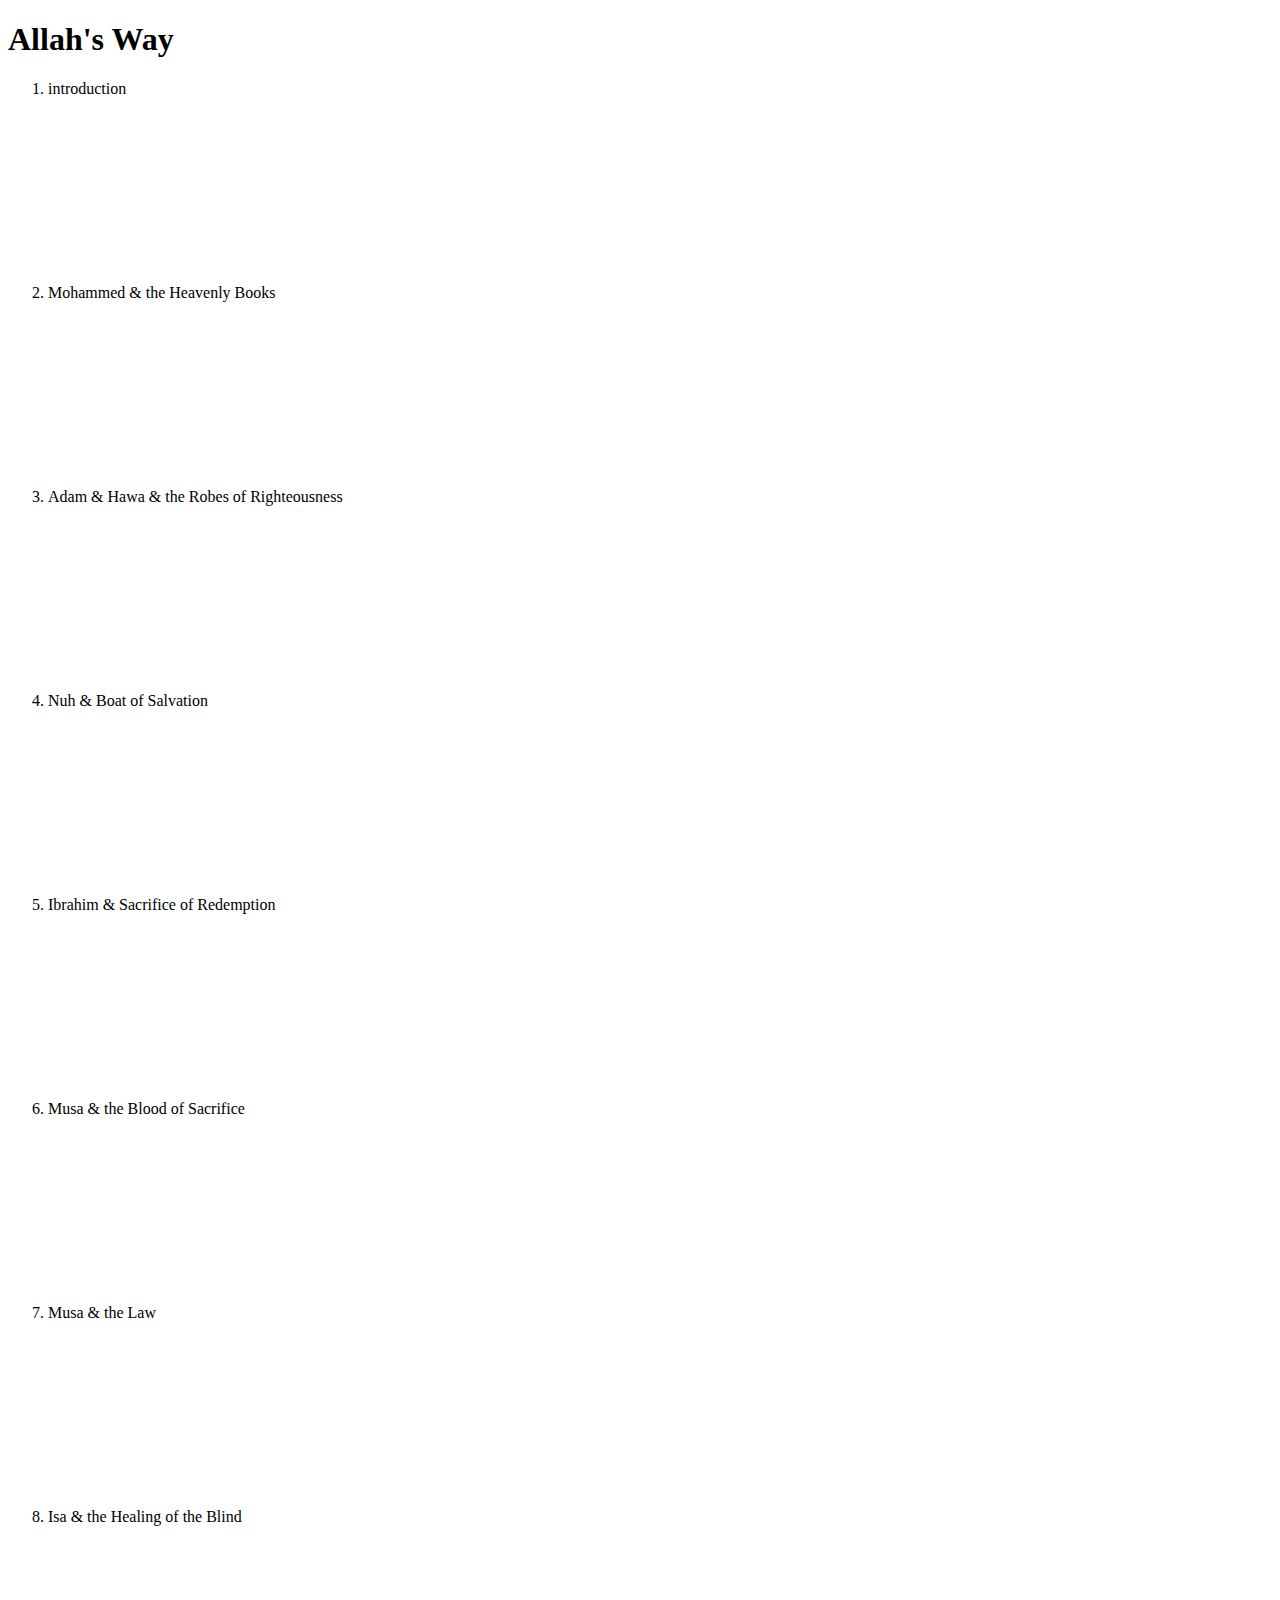
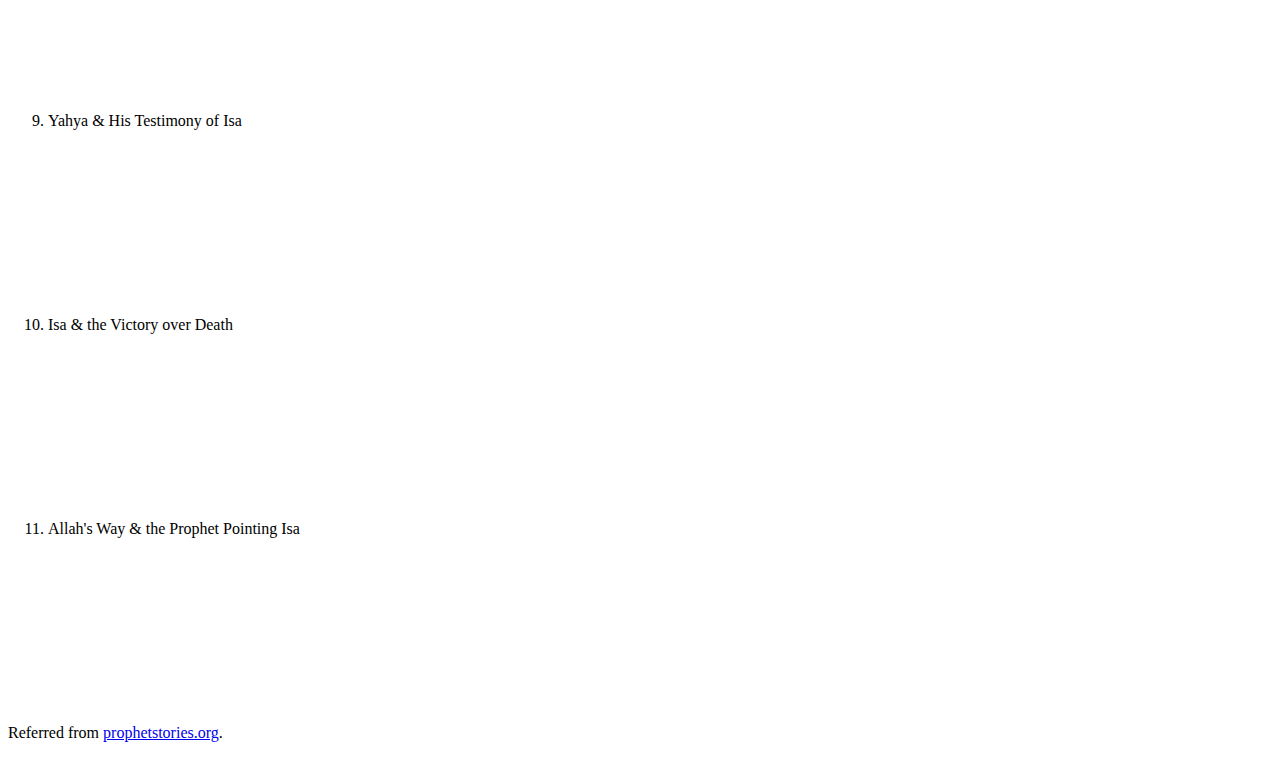
==== allah way.html @ 54e234db "Create allah way.html" ====
<!doctype html>
<html>
<head>
  <title>Allah's Way</title>
  <meta charset="utf-8">
  <meta name="viewport" content="width=device-width, initial-scale=1, maximum-scale=1, user-scalable=0">
</head>
<body>
  <h1>Allah's Way</h1>
  <ol>
  <li>introduction</li>
  <p>
    <iframe src="https://www.youtube.com/embed/wpmvAo_qbBU"
    frameborder="0" allowfullscreen></iframe>
  </p>

  <li>Mohammed & the Heavenly Books</li>
  <p>
    <iframe src="https://www.youtube.com/embed/aGXvQ2CtNvI"
    frameborder="0" allowfullscreen></iframe>
  </p>

  <li>Adam & Hawa & the Robes of Righteousness</li>
  <p>
    <iframe src="https://www.youtube.com/embed/Ps4k510UFRc"
    frameborder="0" allowfullscreen></iframe>
  </p>

  <li>Nuh & Boat of Salvation</li>
  <p>
    <iframe src="https://www.youtube.com/embed/9Rtircf6lao"
    frameborder="0" allowfullscreen></iframe>
  </p>

  <li>Ibrahim & Sacrifice of Redemption</li>
  <p>
    <iframe src="https://www.youtube.com/embed/4lX2rNeCf7w"
    frameborder="0" allowfullscreen></iframe>
  </p>

  <li>Musa & the Blood of Sacrifice</li>
  <p>
    <iframe src="https://www.youtube.com/embed/ZlDGePi2MLk"
    frameborder="0" allowfullscreen></iframe>
  </p>

  <li>Musa & the Law</li>
  <p>
    <iframe src="https://www.youtube.com/embed/PYxbrVqHrrc"
    frameborder="0" allowfullscreen></iframe>
  </p>

  <li>Isa & the Healing of the Blind</li>
  <p>
    <iframe src="https://www.youtube.com/embed/9WDoluchQZQ"
    frameborder="0" allowfullscreen></iframe>
  </p>

  <li>Yahya & His Testimony of Isa</li>
  <p>
    <iframe src="https://www.youtube.com/embed/ZIpYzsr4OOs"
    frameborder="0" allowfullscreen></iframe>
  </p>

  <li>Isa & the Victory over Death</li>
  <p>
    <iframe src="https://www.youtube.com/embed/CqOiXtqu0aw"
    frameborder="0" allowfullscreen></iframe>
  </p>

  <li>Allah's Way & the Prophet Pointing Isa</li>
  <p>
    <iframe src="https://www.youtube.com/embed/ccw6J3LLQuc"
    frameborder="0" allowfullscreen></iframe>
  </p>

  </ol>

  <p>
  Referred from 
  <a href="http://prophetstories.org">
  prophetstories.org</a>.
  </p>
</body>
</html>
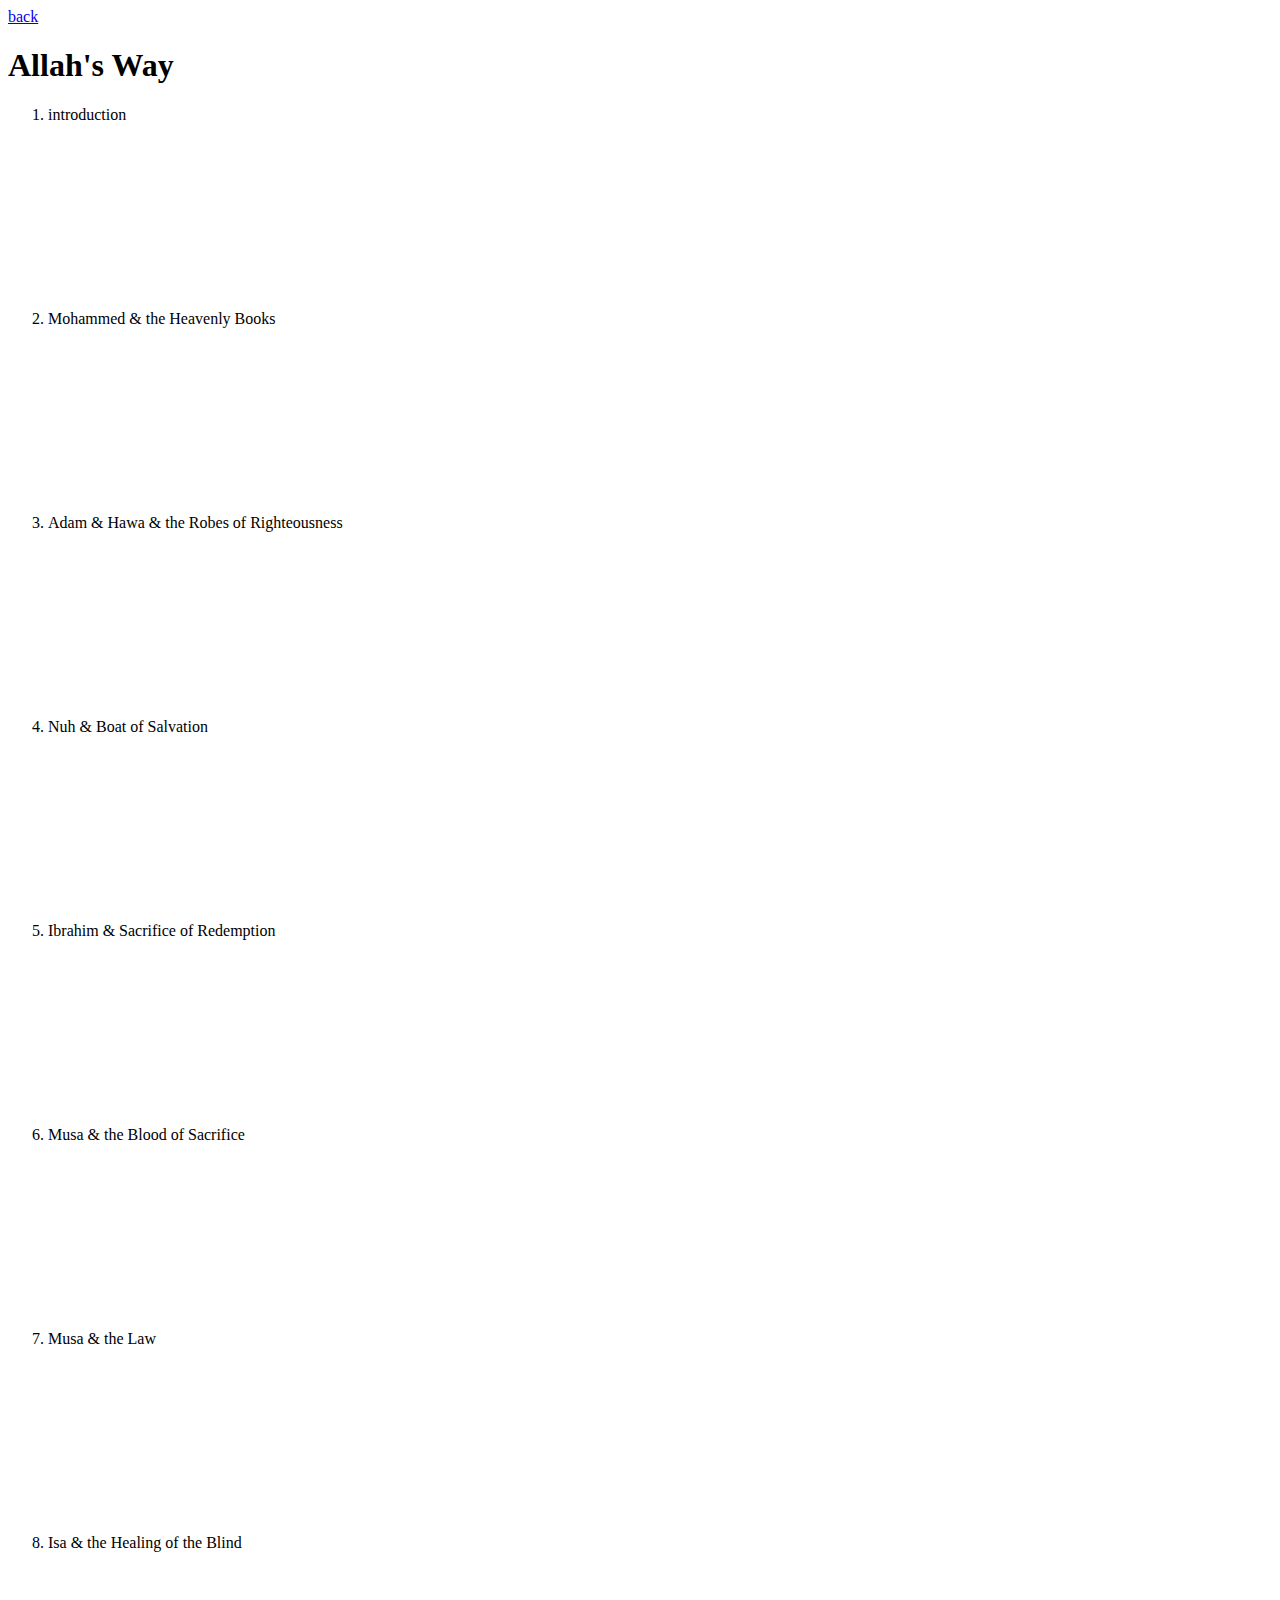
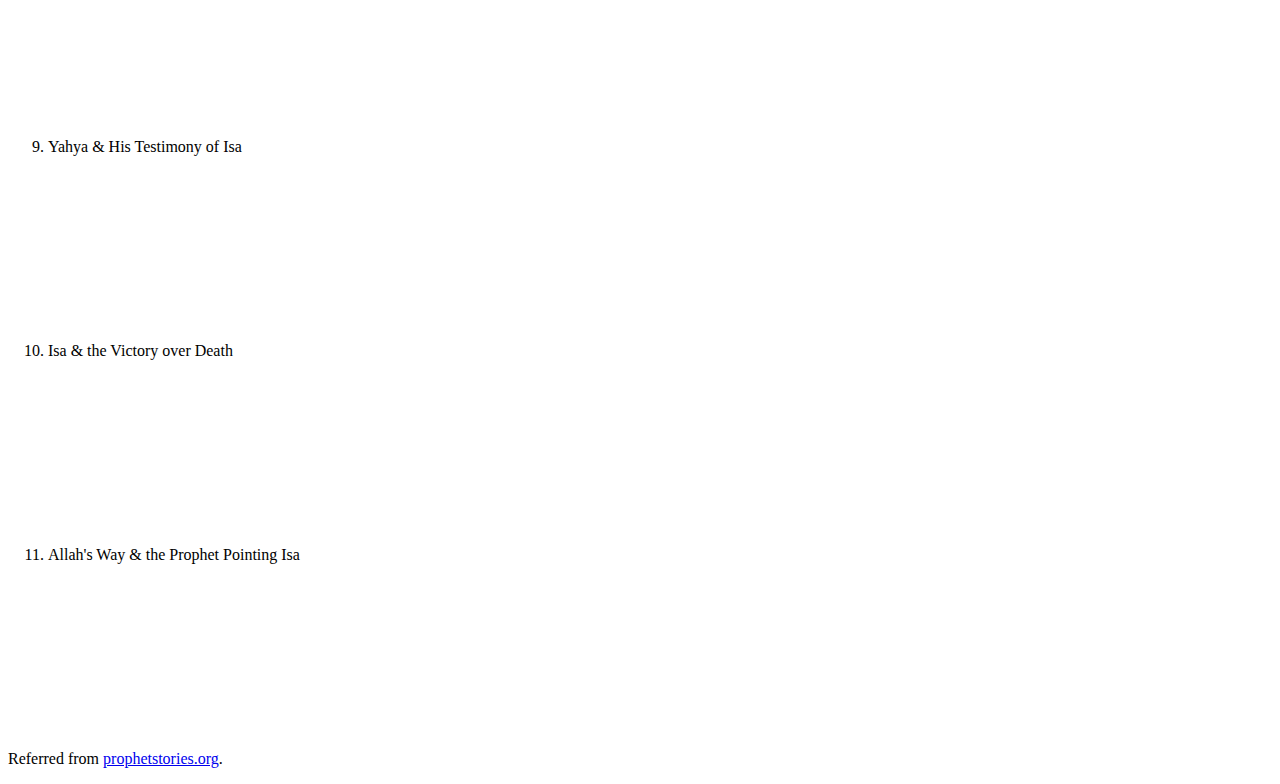
==== commit f1843896: "Update allah way.html" ====
--- a/allah way.html
+++ b/allah way.html
@@ -6,6 +6,7 @@
   <meta name="viewport" content="width=device-width, initial-scale=1, maximum-scale=1, user-scalable=0">
 </head>
 <body>
+  <a href="index.html" align="left">back</a>
   <h1>Allah's Way</h1>
   <ol>
   <li>introduction</li>
